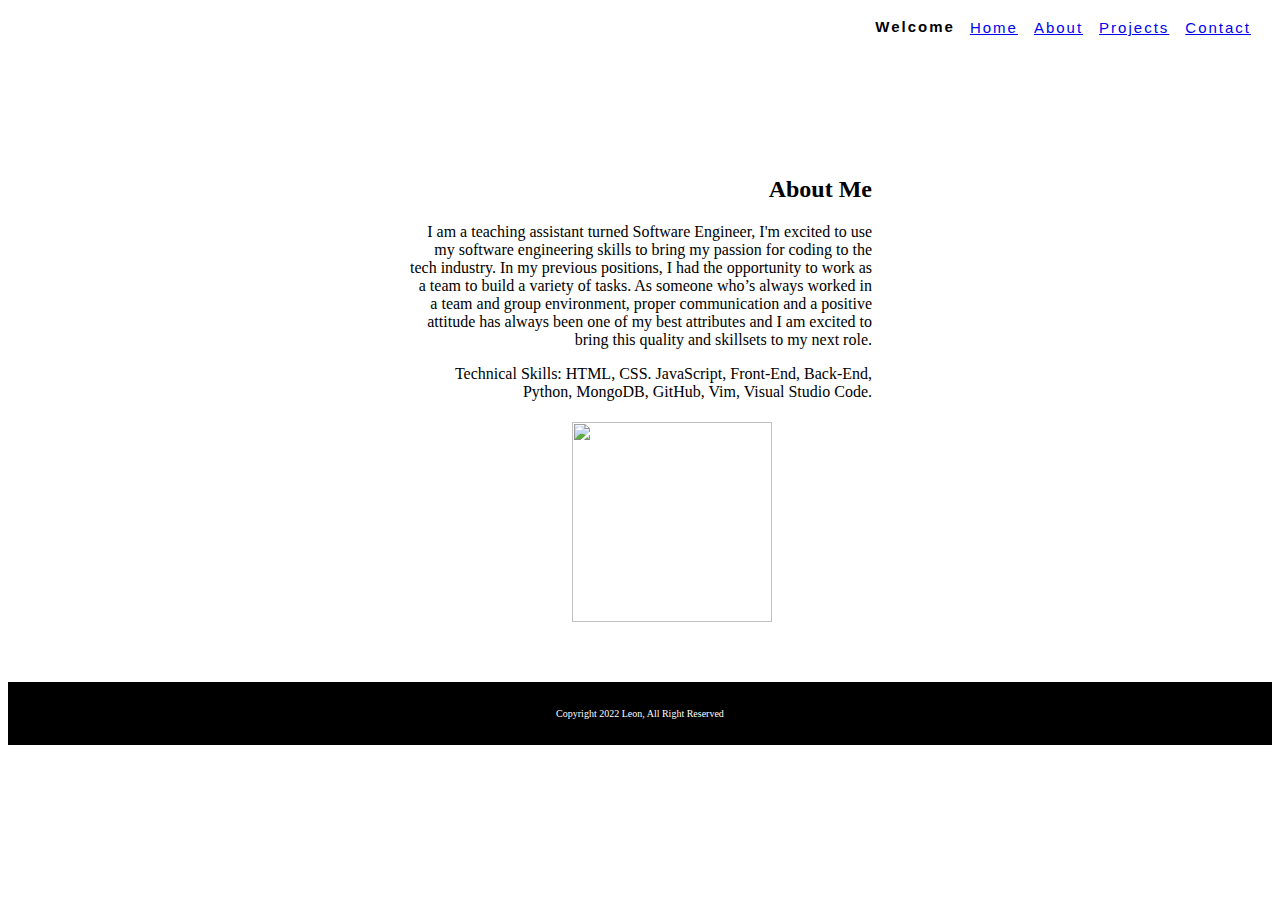
==== about.html @ 1b38e00f "Leon Portfolio" ====
<!DOCTYPE html>
<html>
     <head>
      <title>About</title>
         <meta charset="utf-8">
         <meta content="width=device-width, initial-scale=1" name="viewport" />
         <link href="about.css" rel="stylesheet">
     </head>    

<body> 
  <nav class="navigation">
    <ul class="navigation-links">
     <li><strong>Welcome</strong></li>
    <div>
    <li><a href="index.html">Home</a></li>
    </div>
    <div>
    <li><a href="about.html">About</a></li>
    </div>
    <div>
    <li><a href="projects.html">Projects</a></li>
    </div>
    <div>
    <li><a href="contact.html">Contact</a></li>
    </div>
   </ul>
  </nav>


<div class="about">
<h2>About Me</h2>
 <p>I am a teaching assistant turned Software Engineer, I'm excited to use my software engineering skills to bring my passion for coding to the tech industry. In my previous positions, I had the opportunity to work as a team to build a variety of tasks. As someone who’s always worked in a team and group environment, proper communication and a positive attitude has always been one of my best attributes and I am excited to bring this quality and skillsets to my next role.</p>
 <p>Technical Skills: HTML, CSS. JavaScript, Front-End, Back-End, Python, MongoDB, GitHub, Vim, Visual Studio Code.</p>
 <img src="https://media-exp1.licdn.com/dms/image/D5635AQHLJm2uIAVgfA/profile-framedphoto-shrink_200_200/0/1649802350012?e=1654635600&v=beta&t=f2nycus_au6mdFx7-AZokT-rwwUCc8GtojHJHPXzWeM">
</div>

<footer class="footer">
  <p class="copyright">Copyright 2022 Leon, All Right Reserved</p>
 </footer>

 </body>
 </html>
---- about.css ----
head {
  font-size: 100px;
  text-align: center;
 }
 
 body {
  margin: 200;
 }
 
 img { height: 200px;
       width: 200px;
       padding: 5px 100px 50px;
       display: flexbox;
 }         
 
 .BK { background-image: url("https://upload.wikimedia.org/wikipedia/commons/3/3c/Kiyomizu.jpg");
 }
 
 
 .navigation-links {
  margin: 100;
  display: flex;
  justify-content:flex-end;
  list-style-type: none;
  color: black;
  font-size: 15px;
  font-family: Verdana, Geneva, Tahoma, sans-serif;
  padding: 1px 20px;
  box-sizing: inherit;
 }
 
 /* .navigation-link {
  text-decoration: none;
  color: black;
  font-family: serif;
  font-size: 15px;
 } */
 
 .navigation {
  background: white;
  letter-spacing: 2px;
  line-height: 1.5;
  /* padding: 1rem; */
  }       
 
 .footer {
        position: button;
        font-size: 10px;
        text-align: center;
        background: black;
        padding: 1rem;
 }
 
 /* h2 {
   text-align: right;
   padding: 100px 400px 10px
 }

 p {
   text-align: center;
   padding: 5px 400px 5px;
 } */

 .about {
   text-align: right;
   padding: 100px 400px 10px;
 }

 div {
  padding: 1px 1px 1px 15px;
}

.copyright {
  color: white;
}
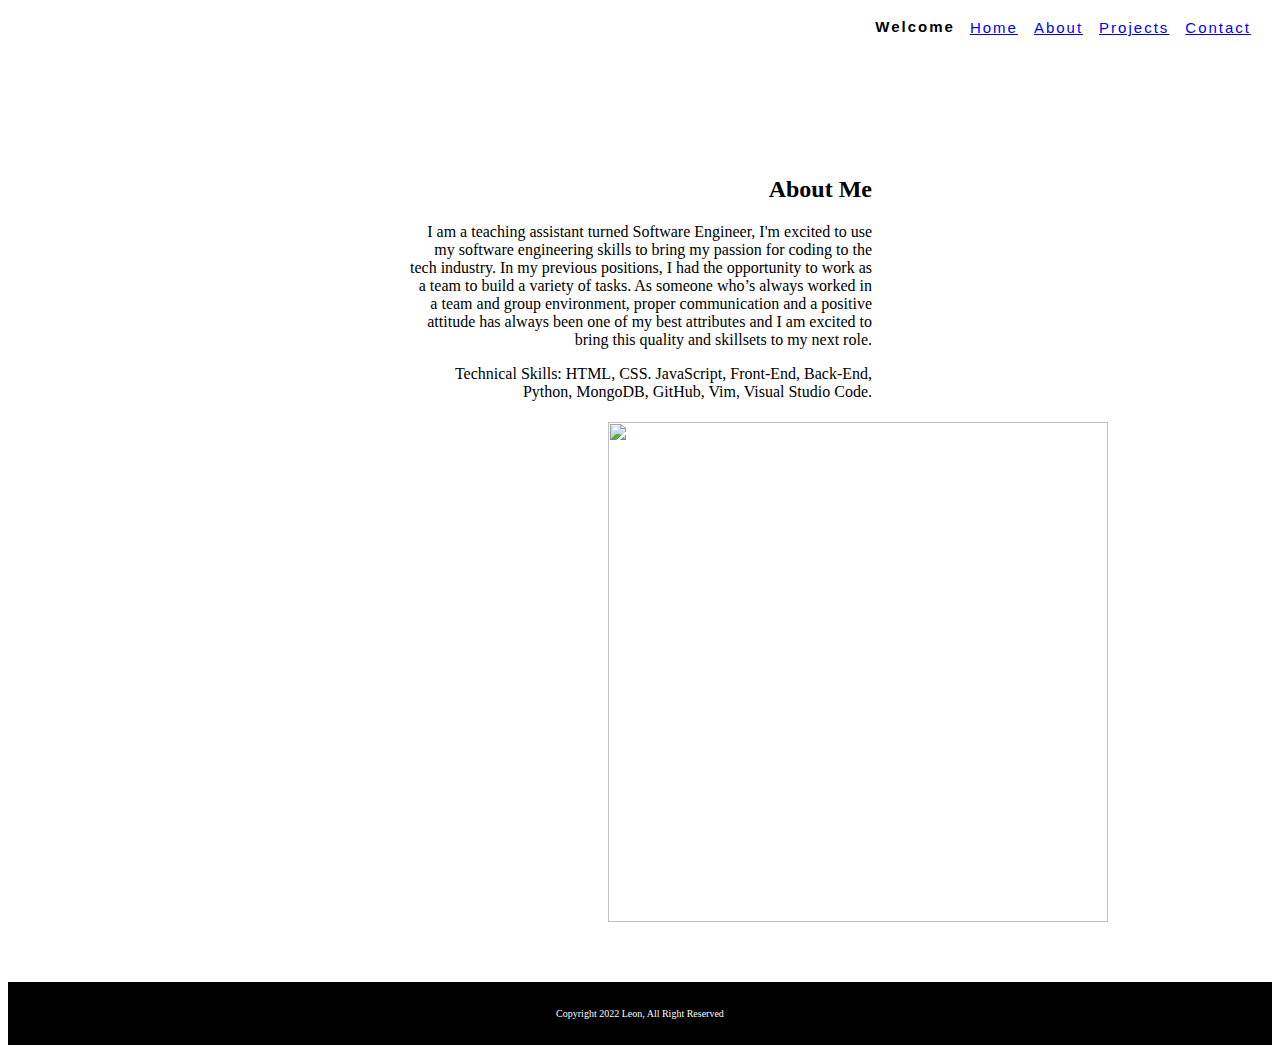
==== commit 85daf8b7: "Leon Portfolio" ====
--- a/about.html
+++ b/about.html
@@ -31,7 +31,7 @@
 <h2>About Me</h2>
  <p>I am a teaching assistant turned Software Engineer, I'm excited to use my software engineering skills to bring my passion for coding to the tech industry. In my previous positions, I had the opportunity to work as a team to build a variety of tasks. As someone who’s always worked in a team and group environment, proper communication and a positive attitude has always been one of my best attributes and I am excited to bring this quality and skillsets to my next role.</p>
  <p>Technical Skills: HTML, CSS. JavaScript, Front-End, Back-End, Python, MongoDB, GitHub, Vim, Visual Studio Code.</p>
- <img src="https://media-exp1.licdn.com/dms/image/D5635AQHLJm2uIAVgfA/profile-framedphoto-shrink_200_200/0/1649802350012?e=1654635600&v=beta&t=f2nycus_au6mdFx7-AZokT-rwwUCc8GtojHJHPXzWeM">
+ <img src="https://scontent-lga3-1.xx.fbcdn.net/v/t1.6435-9/81193684_2891681277562334_531513404154707968_n.jpg?_nc_cat=110&ccb=1-7&_nc_sid=09cbfe&_nc_ohc=ZoQL1Plabs0AX_DB39b&_nc_ht=scontent-lga3-1.xx&oh=00_AT_csp1em5chg1Hxau6TEzrm8iFawjgj_P5DIUMenOwhSQ&oe=62BF8DAC">
 </div>
 
 <footer class="footer">
--- a/about.css
+++ b/about.css
@@ -7,10 +7,10 @@
   margin: 200;
  }
  
- img { height: 200px;
-       width: 200px;
-       padding: 5px 100px 50px;
-       display: flexbox;
+ img { height: 500px;
+       width: 500px;
+       padding: 5px 200px 50px;
+       display: flex;
  }         
  
  .BK { background-image: url("https://upload.wikimedia.org/wikipedia/commons/3/3c/Kiyomizu.jpg");
@@ -64,6 +64,7 @@
  .about {
    text-align: right;
    padding: 100px 400px 10px;
+   display: block;
  }
 
  div {
